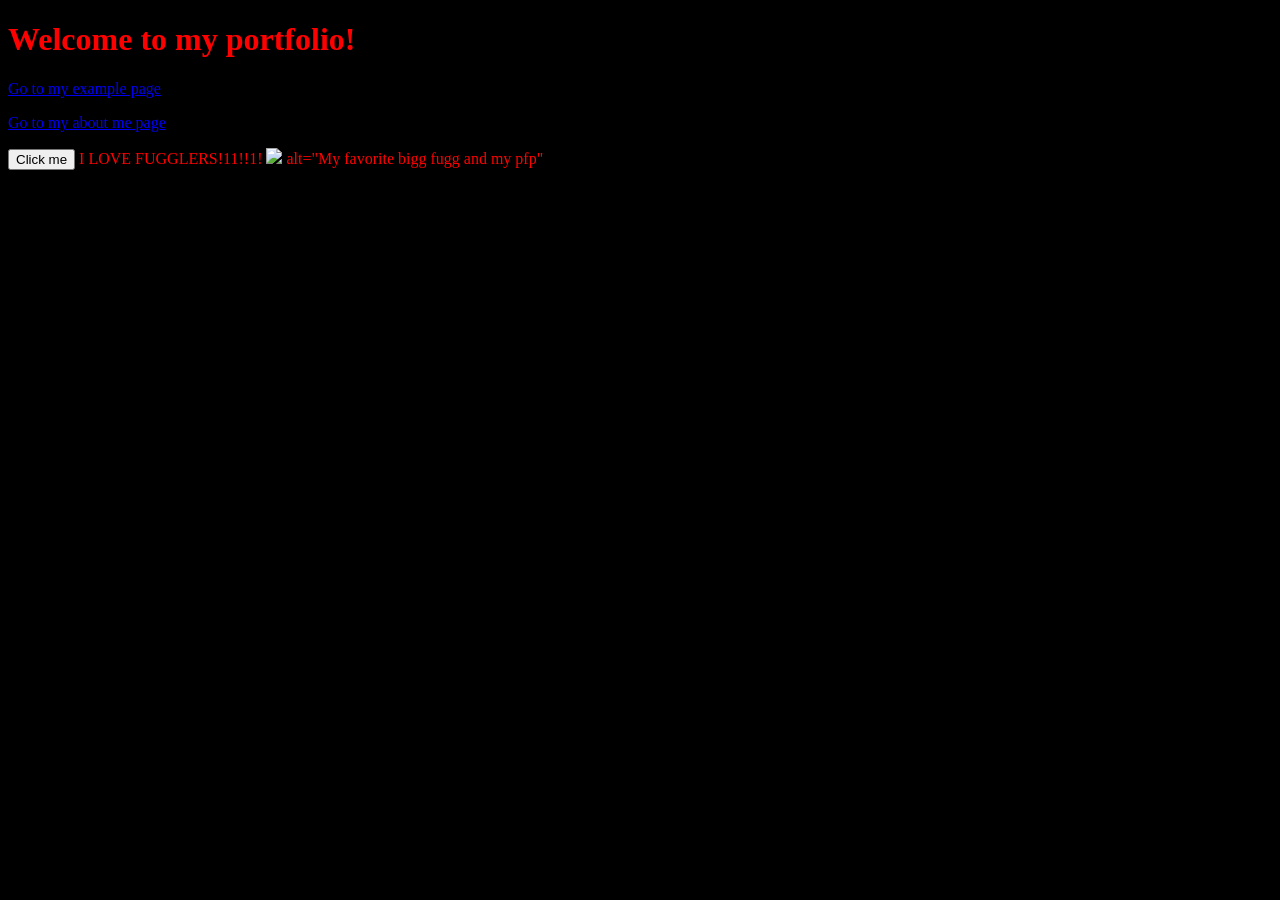
==== index.html @ 73d2831a "hjascghduhlzJBaUVHjk" ====
<!DOCTYPE html>
<html>
<head>
  <title>My Portfolio</title>
  <link rel="stylesheet" href="style.css">
</head>
<body>
  <h1>Welcome to my portfolio!</h1>
  <p><a href="example.html">Go to my example page</a></p>
  <p><a href="About me.html">Go to my about me page</a></p>
  <button id="OMG BUTTON" onclick="changeColor()">
  Click me
</button>
  I LOVE FUGGLERS!11!!1!
  <img src="https://i5.walmartimages.com/seo/17-Fuggler-Bigg-Fugg-Screech-Pink-Funny-Ugly-Monsters-Plush-Weird-Alternative-Plush-Human-like-teeth-Large-and-in-Charge_3c143773-17fa-403a-b891-8f757148cc42.78907c75b3cf9c8077c64435636a80c8.jpeg"> alt="My favorite bigg fugg and my pfp"
</body>
<script>
  function changeColor() {
    var myButton = document.getElementById("OMG BUTTON");
    myButton.style.backgroundColor = "orange";
  }
</script>

</html>
---- style.css ----
body {
  color: #ff0000;
  background-color: #000000;
  font-family: 'Times New Roman', Times, serif
}
.fact { color: red; 
  border: 2px solid rgb(255, 255, 255);
  text-align: left;
  padding: 20px;
  margin: 30px;
  width: auto;
  #photo-caption {
  text-align: left;
  width: 400px;
  margin: 0 auto;
}

}
#page-title { font-size: 48px; color: navy; }
#my-name {
  color: navy;
  font-size: 40px;
}
.myhopesforrobotics { color: rgb(1, 166, 23); }
#page-title { font-size: 48px; color: rgb(1, 166, 23); }
#my-name {
  color: rgb(1, 166, 23);
  font-size: 40px;
}
.favorites-list {
  #profile-image {
  padding: 15px;
}
 
#my-table {
  padding: 10px;
  border: 2px solid #ffffff;
  margin-bottom: 40px;
}

}
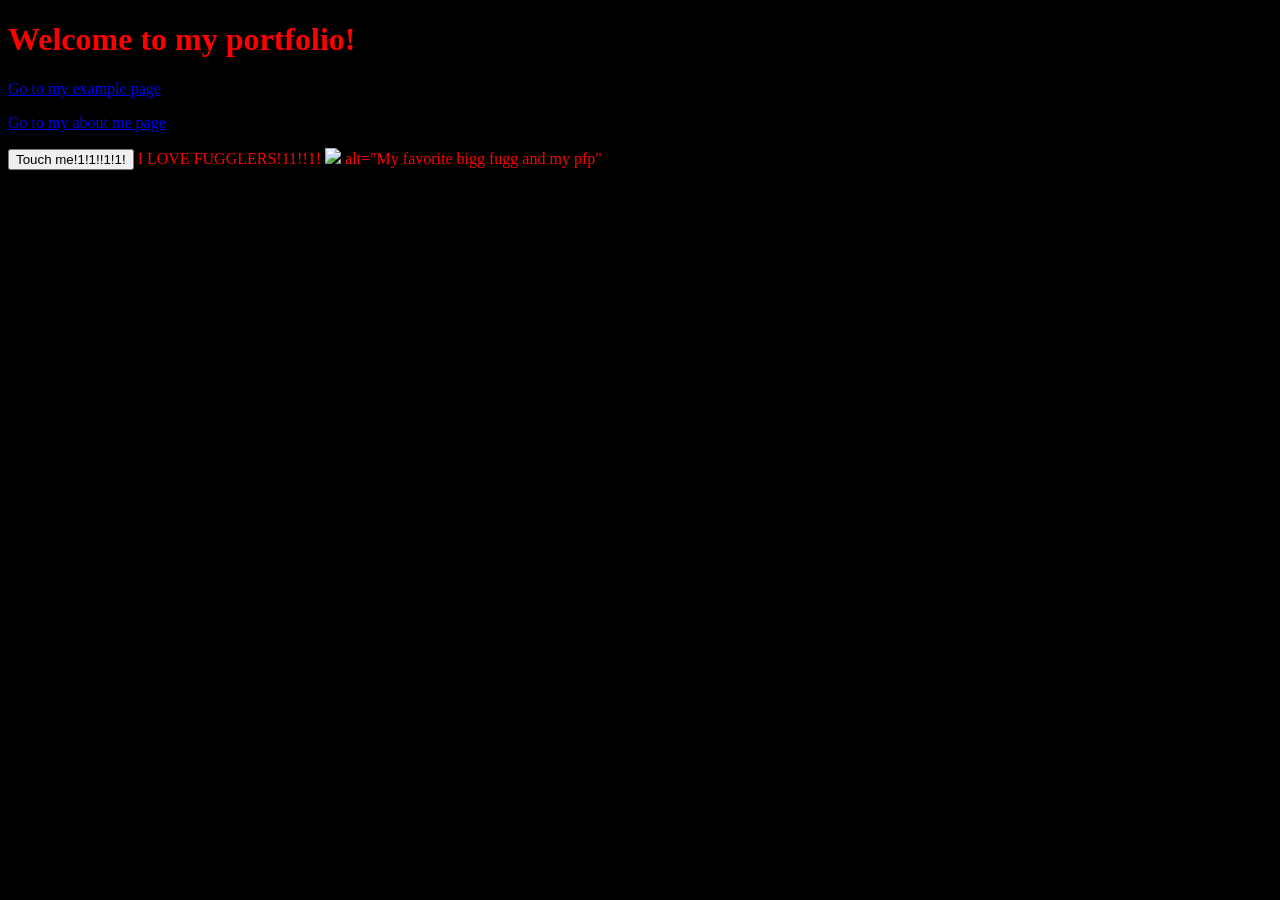
==== commit 3e4fcd7b: "butt is red" ====
--- a/index.html
+++ b/index.html
@@ -9,7 +9,7 @@
   <p><a href="example.html">Go to my example page</a></p>
   <p><a href="About me.html">Go to my about me page</a></p>
   <button id="OMG BUTTON" onclick="changeColor()">
-  Click me
+  Touch me!1!1!!1!1!
 </button>
   I LOVE FUGGLERS!11!!1!
   <img src="https://i5.walmartimages.com/seo/17-Fuggler-Bigg-Fugg-Screech-Pink-Funny-Ugly-Monsters-Plush-Weird-Alternative-Plush-Human-like-teeth-Large-and-in-Charge_3c143773-17fa-403a-b891-8f757148cc42.78907c75b3cf9c8077c64435636a80c8.jpeg"> alt="My favorite bigg fugg and my pfp"
@@ -17,7 +17,7 @@
 <script>
   function changeColor() {
     var myButton = document.getElementById("OMG BUTTON");
-    myButton.style.backgroundColor = "orange";
+    myButton.style.backgroundColor = "red";
   }
 </script>
 
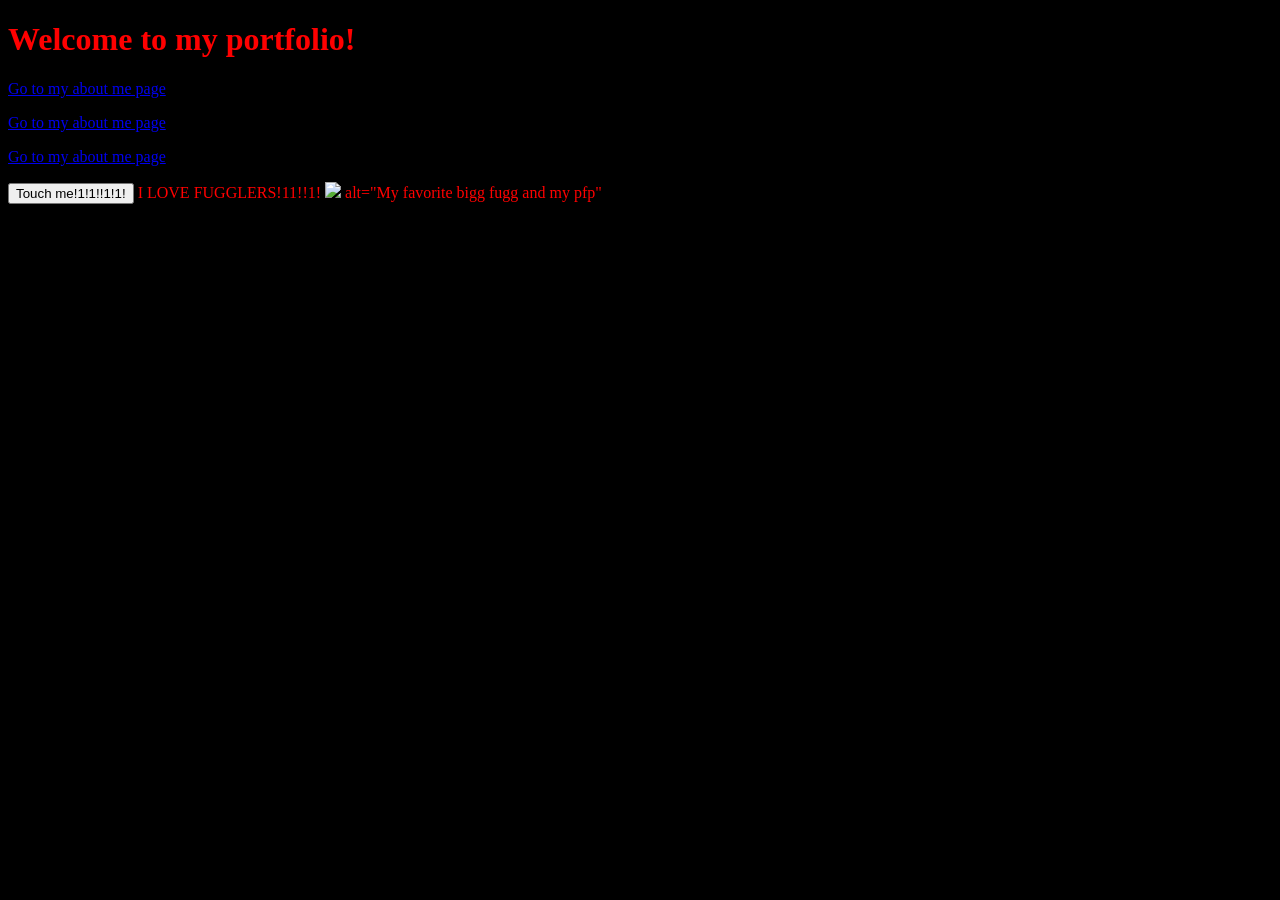
==== commit fed0351a: "asdgyu" ====
--- a/index.html
+++ b/index.html
@@ -6,8 +6,9 @@
 </head>
 <body>
   <h1>Welcome to my portfolio!</h1>
-  <p><a href="example.html">Go to my example page</a></p>
+  <p><a href="example.html">Go to my about me page</a></p>
   <p><a href="About me.html">Go to my about me page</a></p>
+  <p><a href="week04-snake.html">Go to my about me page</a></p>
   <button id="OMG BUTTON" onclick="changeColor()">
   Touch me!1!1!!1!1!
 </button>
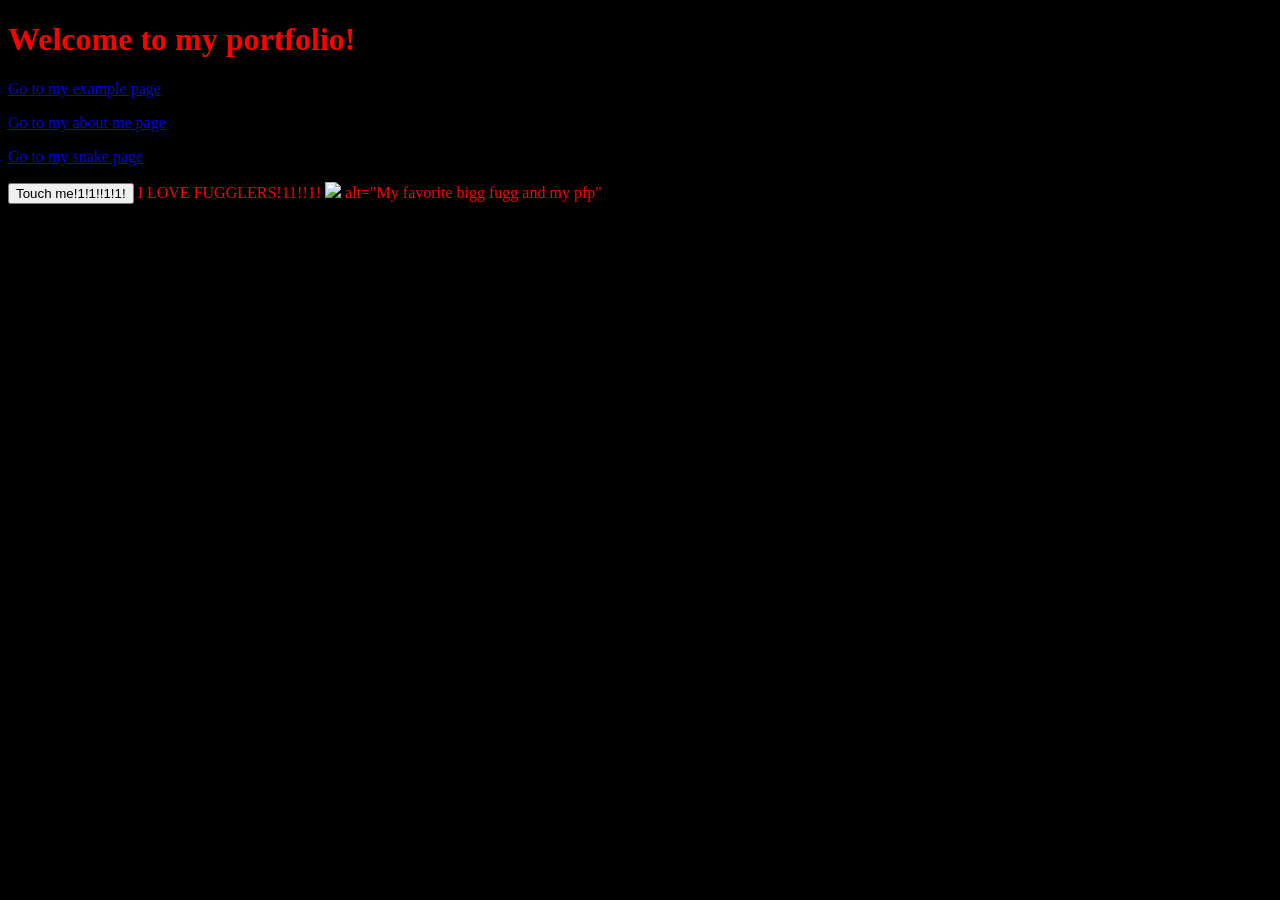
==== commit c082b453: "ughgesgjf" ====
--- a/index.html
+++ b/index.html
@@ -6,9 +6,9 @@
 </head>
 <body>
   <h1>Welcome to my portfolio!</h1>
-  <p><a href="example.html">Go to my about me page</a></p>
+  <p><a href="example.html">Go to my example page</a></p>
   <p><a href="About me.html">Go to my about me page</a></p>
-  <p><a href="week04-snake.html">Go to my about me page</a></p>
+  <p><a href="week04-snake.html">Go to my snake page</a></p>
   <button id="OMG BUTTON" onclick="changeColor()">
   Touch me!1!1!!1!1!
 </button>
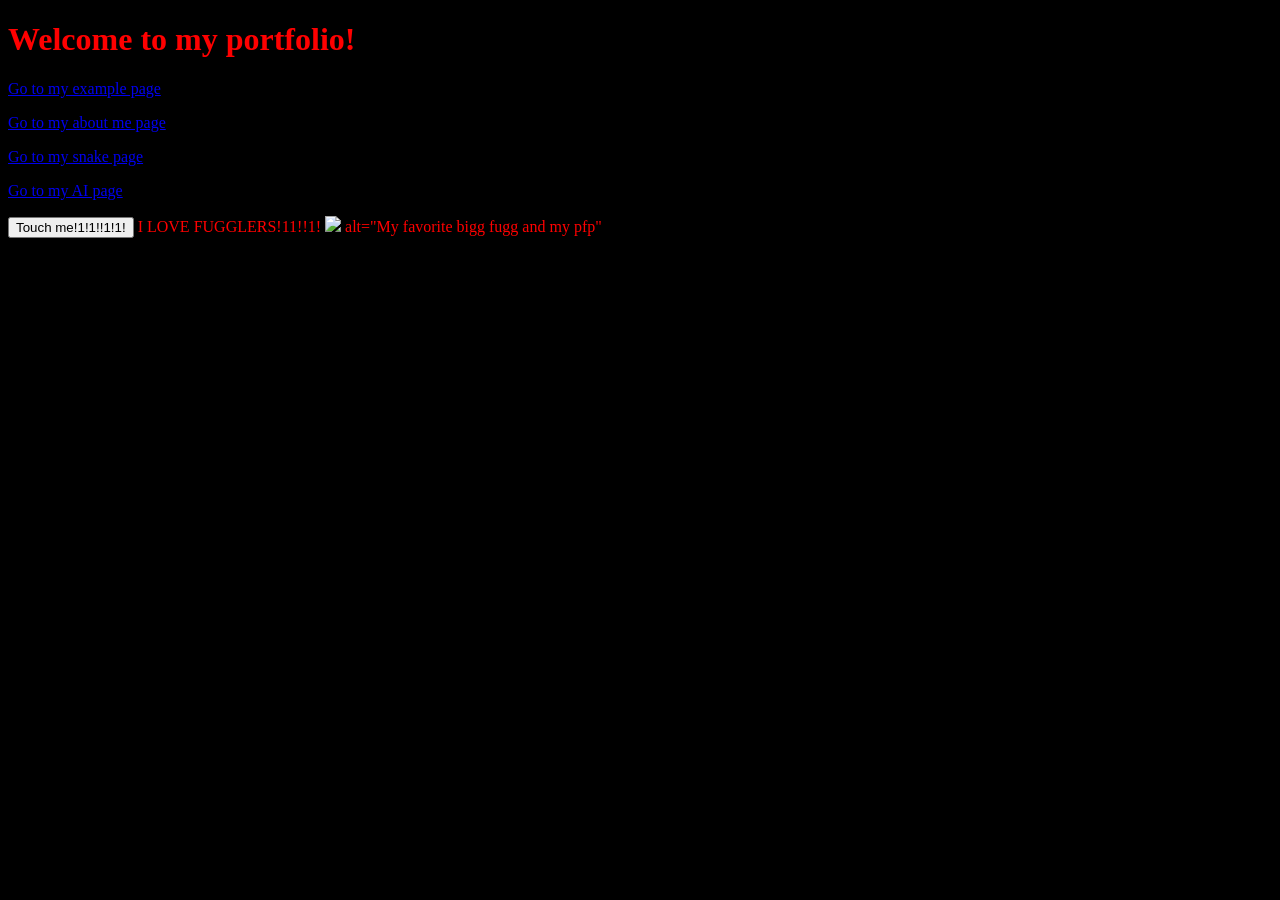
==== commit ccde70c4: "aded first para" ====
--- a/index.html
+++ b/index.html
@@ -9,6 +9,7 @@
   <p><a href="example.html">Go to my example page</a></p>
   <p><a href="About me.html">Go to my about me page</a></p>
   <p><a href="week04-snake.html">Go to my snake page</a></p>
+  <p><a href="week05-ai.html">Go to my AI page</a></p>
   <button id="OMG BUTTON" onclick="changeColor()">
   Touch me!1!1!!1!1!
 </button>
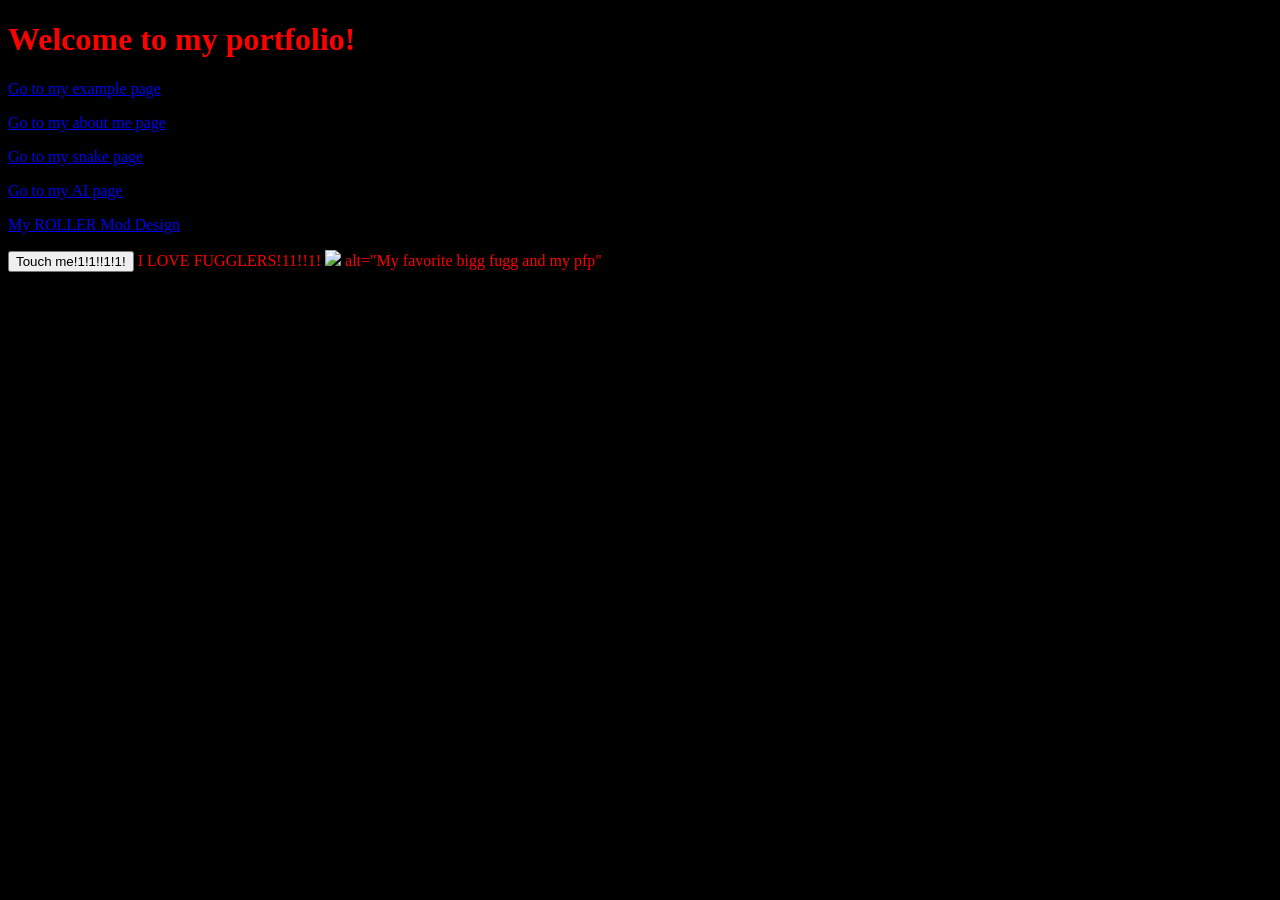
==== commit cbedb4d6: "added roller page" ====
--- a/index.html
+++ b/index.html
@@ -10,6 +10,7 @@
   <p><a href="About me.html">Go to my about me page</a></p>
   <p><a href="week04-snake.html">Go to my snake page</a></p>
   <p><a href="week05-ai.html">Go to my AI page</a></p>
+  <p><a href="roller-mod-design.html">My ROLLER Mod Design</a></p>
   <button id="OMG BUTTON" onclick="changeColor()">
   Touch me!1!1!!1!1!
 </button>
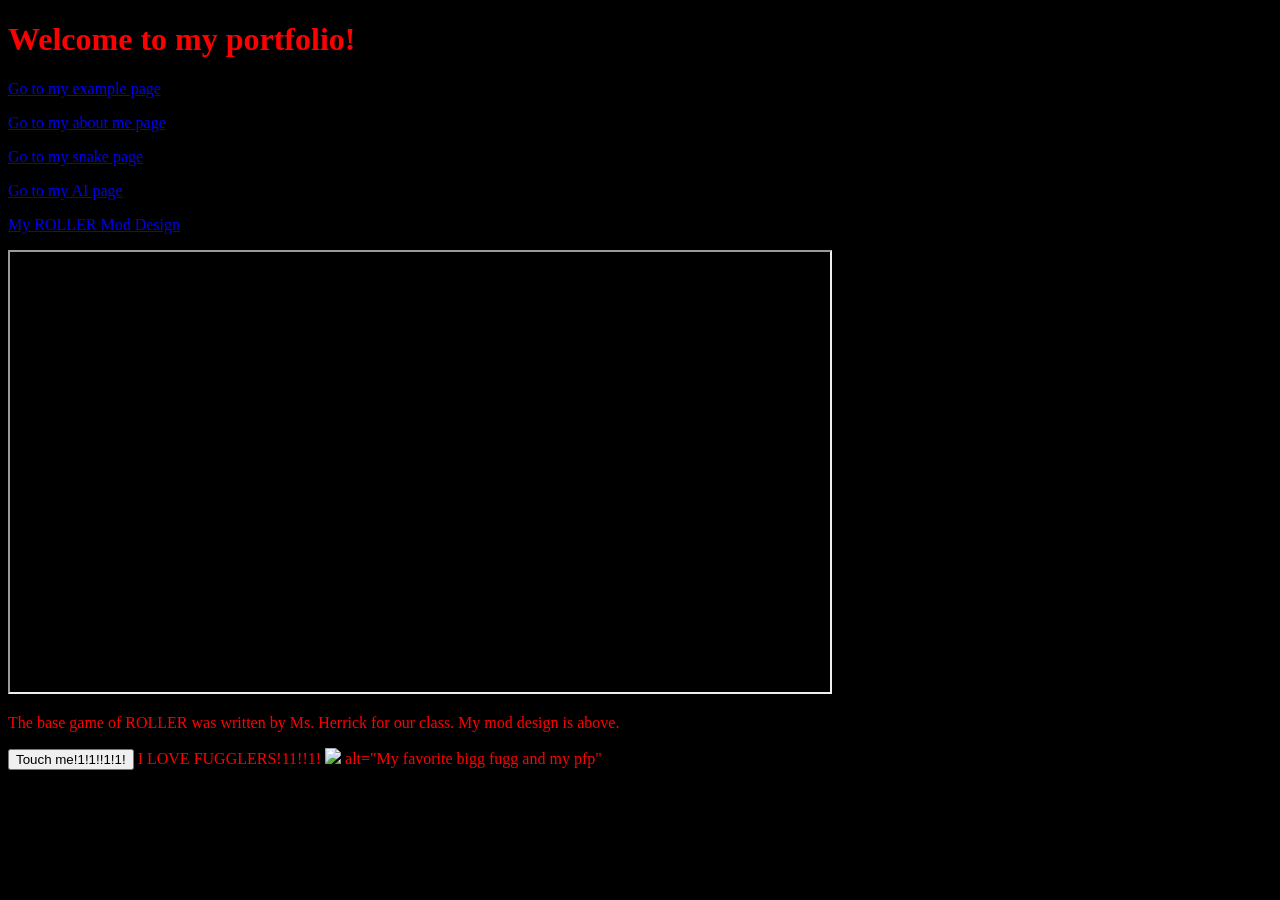
==== commit 171fecde: "added my ROLLER game" ====
--- a/index.html
+++ b/index.html
@@ -11,6 +11,12 @@
   <p><a href="week04-snake.html">Go to my snake page</a></p>
   <p><a href="week05-ai.html">Go to my AI page</a></p>
   <p><a href="roller-mod-design.html">My ROLLER Mod Design</a></p>
+  <iframe src="https://jrecktenwaldmsasd-pixel.github.io/Simple-Roller-Game/"
+        width="820"
+        height="440">
+</iframe>
+<p>The base game of ROLLER was written by Ms. Herrick for our class. My mod design is above.</p>
+
   <button id="OMG BUTTON" onclick="changeColor()">
   Touch me!1!1!!1!1!
 </button>
